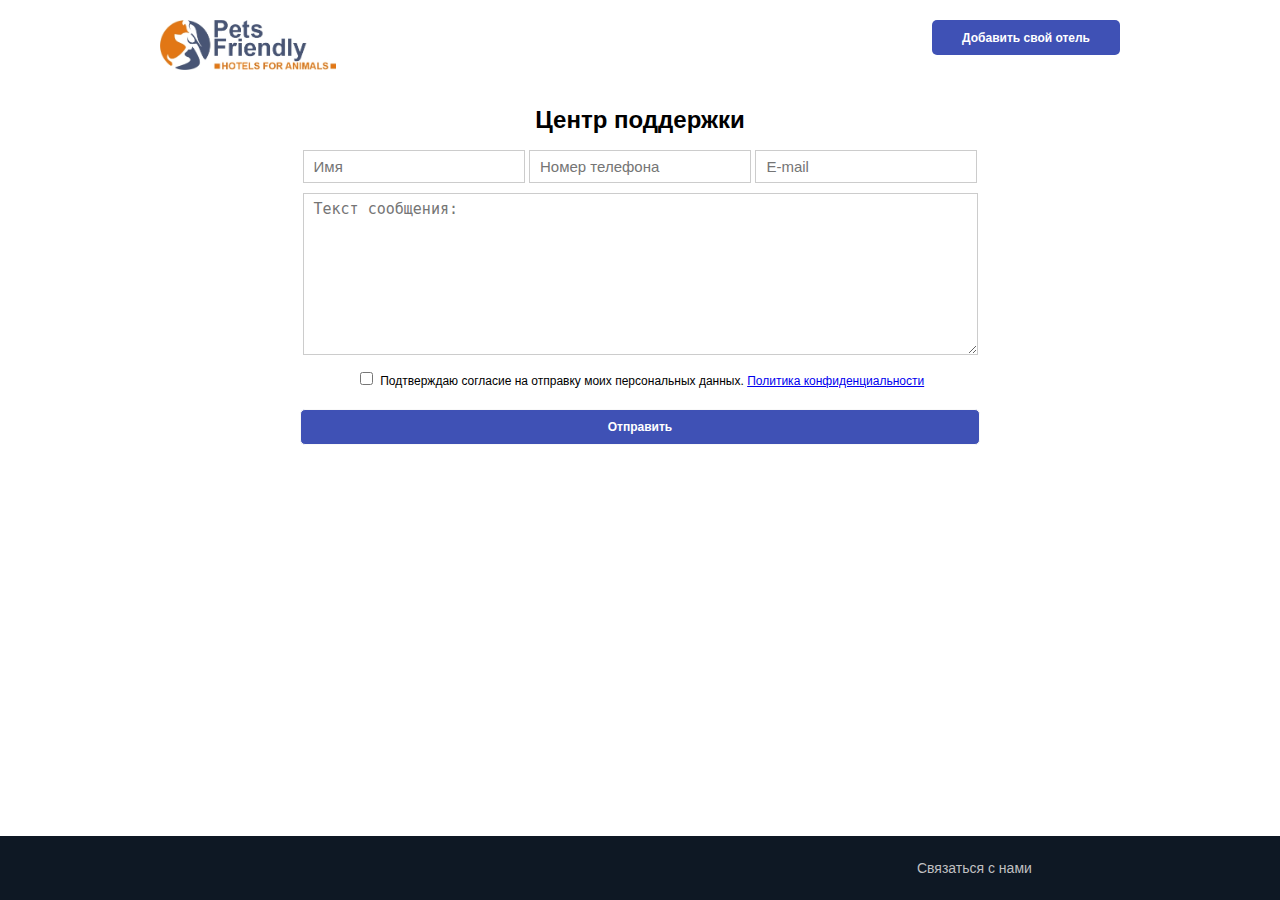
==== help.html @ 273ada11 "Upload static" ====
<!DOCTYPE html>
<html lang="ru">
    <head>
        <meta http-equiv="Content-Type" content="text/html; charset=utf-8" />
        <title>Pets Friendly &#124; Центр поддержки</title>
        <meta name="description" content="В Центре поддержки пользователей Вы можете описать свою проблему, либо оставить отзыв о сервисе.
И команда Pets Friendly обязательно Вам ответит!" />
        <link rel="stylesheet" type="text/css" href="css/base.css">
        <link rel="stylesheet" type="text/css" href="css/help.css">
    </head>
    <body>
        <div class="wrapper">
            <header>
                <div class="logo">
                    <a href="/"><img src="img/logo.jpg" alt="Logo"></a>
                </div>
                <div class="top-menu">
                    <ul>
                        <li><a href="/">Добавить свой отель</a></li>
                    </ul>
                </div>
            </header>
            <div class="content">
                <h1>Центр поддержки</h1>
				<div class="inline">
					<form action="#" method="post" name="contact">
						<input class="txt" name="name" type="name" placeholder="Имя">
						<input class="txt" name="phone" type="phone" placeholder="Номер телефона">
						<input class="txt" name="email" type="email" placeholder="E-mail">
						<textarea class="txt-area" name="msg" placeholder="Текст сообщения:"></textarea>
						<input type="checkbox" id="agreement" onchange="document.getElementById('send').disabled = !this.checked;">
						<label for="agreement">
							<span>Подтверждаю согласие на отправку моих персональных данных.
								<a target="new" href="#">Политика конфиденциальности</a>
							</span>
						</label>
					</form>
					<button class="send">Отправить</button>
				</div>
            </div>
        </div>
        <footer class="footer">
            <div class="container">
                <div class="row">
                    <div class="col-4"></div>
                    <div class="col-4"></div>
                    <div class="col-4"></div>
                    <div class="col-4">
                        <ul class="footer-navigation-link-list">
                            <li class="footer-navigation-link">
                                <a href="help.html">Связаться с нами</a>
                            </li>
                        </ul>
                    </div>
                </div>
            </div>
        </footer>
    </body>
</html>
---- css/base.css ----
html, body {
    width: 100%;
    height: 100%;
    margin: 0;
    font-family: Arial;
}

h1 {
    font-size: 24px;
}

.wrapper {
	max-width: 960px;
	margin: auto;
}

header {
	padding: 20px 0;
}

header .logo img {
    height: 50px;
}

header ul {
    margin: 0;
    padding: 0;
}

header ul li {
    list-style-position: inside;
    font-weight: 600;
    font-size: 12px;
    padding: 10px;
    cursor: pointer;
}

header ul a {
    text-decoration: none;
    vertical-align: middle;
}

header div {
    display: inline-block;
    float: right;
    vertical-align: middle;
}

header div:nth-of-type(odd) {
    float: left;
    clear: right;
}

.top-menu li {
    display: inline-block;
    padding: 10px 30px;
    margin: 0;
    background-color: #3F51B5;
    border-radius: 5px;
}

.top-menu li:hover {
    background-color: #e27715;
}

.top-menu a {
    color: #fff;
}

ul.nav {
    margin: 0;
    padding: 4px;
}

ul.nav li {
    display: inline;
    margin-right: 5px;
    padding: 3px;
}

.content {
    padding-top: 50px;
}

.footer {
    width: 100%;
    bottom: 0;
    left: 0;
    background-color: #0e1824;
    color: #8d8d91;
    font-size: 14px;
}

.footer a:link {
    color: #c0c0c2;
}

.footer a:visited {
    color: #737378;
}

.footer a:hover {
    color: #e27715;
}

.footer .container .row {
    padding: 0 10%;
    padding-top: 10px;
    padding-bottom: 10px;
}

.footer .container .row .col-4 {
    width: 24%;
    display:inline-block;
}

.footer .container .row ul {
    display: block;
}

.footer .container .row .footer-navigation-link-list {
    list-style-type: none;
}

.footer .container .row .footer-navigation-link {
    margin: 0 0 10px 0;
}

.footer .container .row .footer-navigation-link a {
    text-decoration: none;
    font-weight: 400;
}
---- css/help.css ----
span {
    font-size: 12px;
}

.content {
    text-align: center;
}

.inline {
    display: inline-block;
    width: 680px;
}

.txt,
.txt-area {
    display: inline-block;
    color: #676767;
    margin-bottom: 10px;
    border: 1px solid #ccc;
    padding: 5px 10px;
    font-size: 15px!important;
    line-height: 1.4em;
}

.txt {
   width: 200px;
}

.txt-area {
   width: 653px;
   min-height: 150px;
   max-height: 400px;
   resize: vertical;
}

.txt:focus,
.txt-area:focus {
   border-style: solid;
   border-color: #bababa;
   color: #444;
}

input.error,
textarea.error {
    border-color: #973D3D;
    border-style: solid;
    background: #F0BEBE;
    color: #A35959;
}

input.error:focus,
textarea.error:focus {
    border-color: #973D3D;
    color: #A35959;
}

.send {
    color: #fff;
    cursor: pointer;
    margin: 20px 0;
    padding: 10px;
    font-size: 12px;
    font-weight: 600;
    border: solid 1px #f9f9f9;
    border-radius: 5px;
    background: #3F51B5;
    width: 680px;
}

.send:hover {
    background: #E27715;
}

.footer {
    position: absolute;
}
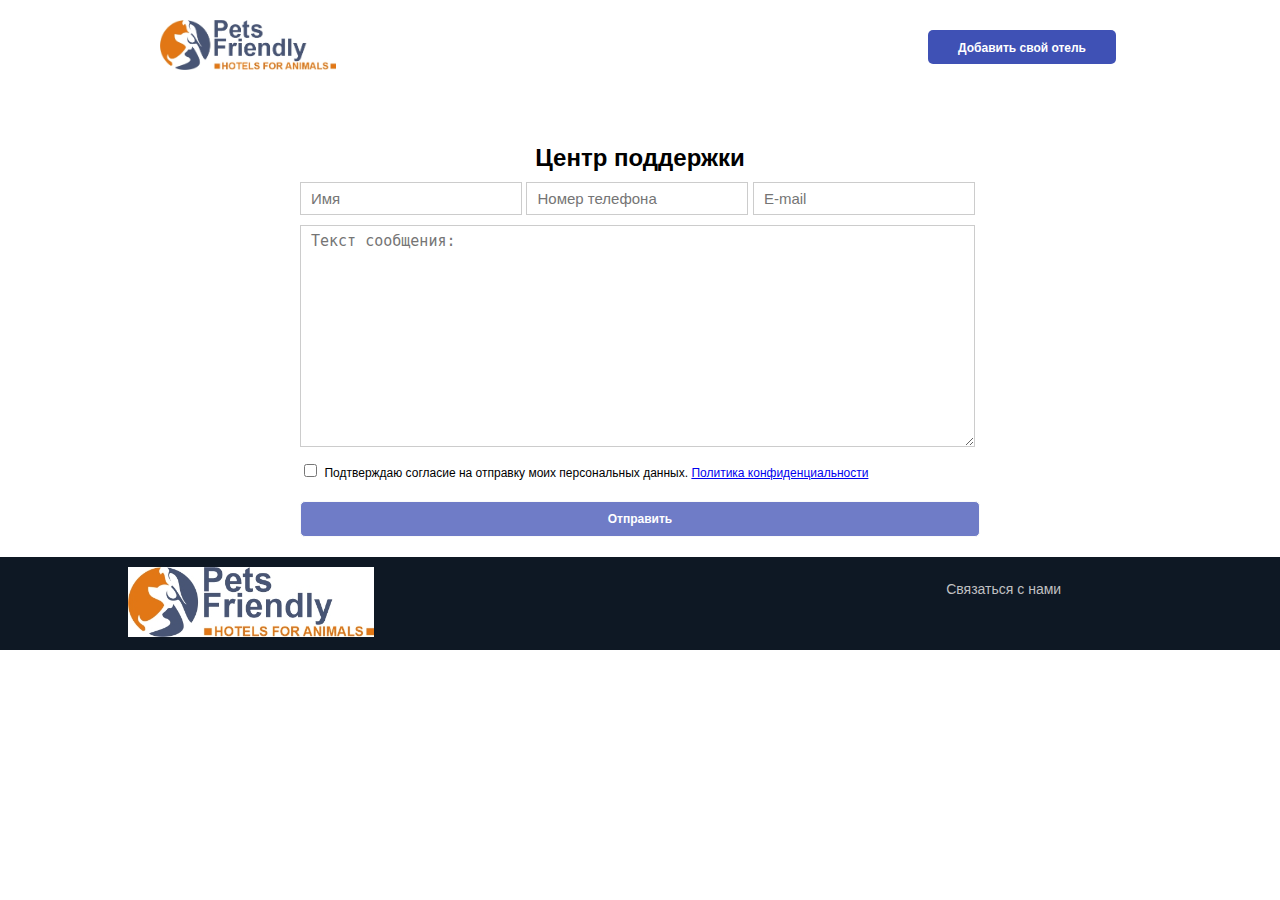
==== commit 027637d5: "Исправил валидацию формы" ====
--- a/help.html
+++ b/help.html
@@ -1,59 +1,72 @@
 <!DOCTYPE html>
 <html lang="ru">
-    <head>
-        <meta http-equiv="Content-Type" content="text/html; charset=utf-8" />
-        <title>Pets Friendly &#124; Центр поддержки</title>
-        <meta name="description" content="В Центре поддержки пользователей Вы можете описать свою проблему, либо оставить отзыв о сервисе.
+
+<head>
+    <meta http-equiv="Content-Type" content="text/html; charset=utf-8" />
+    <title>Pets Friendly &#124; Центр поддержки</title>
+    <meta name="description" content="В Центре поддержки пользователей Вы можете описать свою проблему, либо оставить отзыв о сервисе.
 И команда Pets Friendly обязательно Вам ответит!" />
-        <link rel="stylesheet" type="text/css" href="css/base.css">
-        <link rel="stylesheet" type="text/css" href="css/help.css">
-    </head>
-    <body>
-        <div class="wrapper">
-            <header>
-                <div class="logo">
-                    <a href="/"><img src="img/logo.jpg" alt="Logo"></a>
+    <link rel="stylesheet" type="text/css" href="css/help.css">
+</head>
+
+<body>
+    <div class="wrapper">
+        <header class="header">
+            <div class="header__logo">
+                <a href="/"><img src="img/logo.jpg" alt="Logo"></a>
+            </div>
+            <nav class="header__nav">
+                <ul class="header__nav__list">
+                    <li class="header__nav__item">
+                        <a href="/" class="header__nav__link">Добавить свой отель</a>
+                    </li>
+                </ul>
+            </nav>
+        </header>
+        <div class="content">
+            <span class="content__title">Центр поддержки</span>
+            <div class="content__content">
+                <form action="#" method="post" name="contact" class="content__content__form">
+                    <input type="text" name="name" class="content__content__form__name" placeholder="Имя" required>
+                    <input type="tel" name="phone" class="content__content__form__phone" placeholder="Номер телефона" required>
+                    <input type="email" name="email" class="content__content__form__email" placeholder="E-mail" required>
+                    <textarea name="msg" class="content__content__form__msg" cols="30" rows="10" placeholder="Текст сообщения:"
+                        required></textarea>
+                    <div class="margin-auto">
+                        <input type="checkbox" id="agreement">
+                        <label for="agreement">
+                            <span class="content__content__form__agreement__text">Подтверждаю согласие на отправку моих персональных данных.
+                                <a target="new" href="#">Политика конфиденциальности</a>
+                            </span>
+                        </label>
+                    </div>
+                    <button type="submit" class="content__content__form__btn blocked" id="send" disabled>Отправить</button>
+                </form>
+            </div>
+        </div>
+    </div>
+    <footer class="footer">
+        <div class="container">
+            <div class="footer__content">
+                <div class="footer__content__tab">
+                    <img src="img/logo.jpg" class="footer__content__tab__logo" alt="Logo">
                 </div>
-                <div class="top-menu">
-                    <ul>
-                        <li><a href="/">Добавить свой отель</a></li>
+                <div class="footer__content__tab"></div>
+                <div class="footer__content__tab"></div>
+                <div class="footer__content__tab">
+                    <ul class="footer__nav">
+                        <li class="footer__nav__item">
+                            <a href="help.html" class="footer__nav__link">Связаться с нами</a>
+                        </li>
                     </ul>
                 </div>
-            </header>
-            <div class="content">
-                <h1>Центр поддержки</h1>
-				<div class="inline">
-					<form action="#" method="post" name="contact">
-						<input class="txt" name="name" type="name" placeholder="Имя">
-						<input class="txt" name="phone" type="phone" placeholder="Номер телефона">
-						<input class="txt" name="email" type="email" placeholder="E-mail">
-						<textarea class="txt-area" name="msg" placeholder="Текст сообщения:"></textarea>
-						<input type="checkbox" id="agreement" onchange="document.getElementById('send').disabled = !this.checked;">
-						<label for="agreement">
-							<span>Подтверждаю согласие на отправку моих персональных данных.
-								<a target="new" href="#">Политика конфиденциальности</a>
-							</span>
-						</label>
-					</form>
-					<button class="send">Отправить</button>
-				</div>
             </div>
         </div>
-        <footer class="footer">
-            <div class="container">
-                <div class="row">
-                    <div class="col-4"></div>
-                    <div class="col-4"></div>
-                    <div class="col-4"></div>
-                    <div class="col-4">
-                        <ul class="footer-navigation-link-list">
-                            <li class="footer-navigation-link">
-                                <a href="help.html">Связаться с нами</a>
-                            </li>
-                        </ul>
-                    </div>
-                </div>
-            </div>
-        </footer>
-    </body>
+    </footer>
+
+    <script src="https://api-maps.yandex.ru/2.1/?lang=ru_RU&amp;apikey=87fd95de-0946-48f2-b611-edd134ddf8ec"
+        type="text/javascript"></script>
+    <script src="js/help.js"></script>
+</body>
+
 </html>--- a/css/help.css
+++ b/css/help.css
@@ -1,76 +1,215 @@
-span {
-    font-size: 12px;
-}
-
-.content {
-    text-align: center;
-}
-
-.inline {
-    display: inline-block;
-    width: 680px;
-}
-
-.txt,
-.txt-area {
-    display: inline-block;
-    color: #676767;
-    margin-bottom: 10px;
-    border: 1px solid #ccc;
-    padding: 5px 10px;
-    font-size: 15px!important;
-    line-height: 1.4em;
-}
-
-.txt {
-   width: 200px;
-}
-
-.txt-area {
-   width: 653px;
-   min-height: 150px;
-   max-height: 400px;
-   resize: vertical;
-}
-
-.txt:focus,
-.txt-area:focus {
-   border-style: solid;
-   border-color: #bababa;
-   color: #444;
-}
-
-input.error,
-textarea.error {
-    border-color: #973D3D;
-    border-style: solid;
-    background: #F0BEBE;
-    color: #A35959;
-}
-
-input.error:focus,
-textarea.error:focus {
-    border-color: #973D3D;
-    color: #A35959;
-}
-
-.send {
-    color: #fff;
-    cursor: pointer;
-    margin: 20px 0;
-    padding: 10px;
-    font-size: 12px;
-    font-weight: 600;
-    border: solid 1px #f9f9f9;
-    border-radius: 5px;
-    background: #3F51B5;
-    width: 680px;
-}
-
-.send:hover {
-    background: #E27715;
-}
-
-.footer {
-    position: absolute;
-}+html, body {
+  width: 100%;
+  height: 100%;
+  margin: 0;
+  font-family: Arial;
+}
+
+.wrapper {
+  max-width: 960px;
+  margin: auto;
+}
+
+.header {
+  display: -webkit-box;
+  display: -ms-flexbox;
+  display: flex;
+  -webkit-box-align: center;
+      -ms-flex-align: center;
+          align-items: center;
+  -webkit-box-pack: justify;
+      -ms-flex-pack: justify;
+          justify-content: space-between;
+  padding: 20px 0;
+}
+
+.header__logo img {
+  height: 50px;
+}
+
+.header__nav {
+  margin: 0;
+  padding: 4px;
+}
+
+.header__nav__list {
+  margin: 0;
+  padding: 0;
+  list-style-type: none;
+}
+
+.header__nav__item {
+  font-weight: 600;
+  font-size: 12px;
+  padding: 10px;
+  cursor: pointer;
+  padding: 10px 30px;
+  margin: 0;
+  background-color: #3F51B5;
+  border-radius: 5px;
+}
+
+.header__nav__item:hover {
+  background-color: #e27715;
+}
+
+.header__nav__link {
+  text-decoration: none;
+  vertical-align: middle;
+  color: #fff;
+}
+
+.content {
+  padding-top: 50px;
+}
+
+.content {
+  margin: 0 auto;
+  display: -webkit-box;
+  display: -ms-flexbox;
+  display: flex;
+  -webkit-box-orient: vertical;
+  -webkit-box-direction: normal;
+      -ms-flex-direction: column;
+          flex-direction: column;
+  -webkit-box-align: center;
+      -ms-flex-align: center;
+          align-items: center;
+}
+
+.content__title {
+  font-size: 24px;
+  font-weight: bold;
+  margin: 0 0 10px 0;
+}
+
+.content__content {
+  width: 680px;
+}
+
+.content__content__form__name, .content__content__form__phone, .content__content__form__email, .content__content__form__msg {
+  color: #676767;
+  margin-bottom: 10px;
+  border: 1px solid #ccc;
+  padding: 5px 10px;
+  font-size: 15px;
+  line-height: 1.4em;
+}
+
+.content__content__form__name:focus, .content__content__form__phone:focus, .content__content__form__email:focus, .content__content__form__msg:focus {
+  border-style: solid;
+  border-color: #bababa;
+  color: #444;
+}
+
+.content__content__form__name.error, .content__content__form__phone.error, .content__content__form__email.error, .content__content__form__msg.error {
+  border-color: #973D3D;
+  border-style: solid;
+  background: #F0BEBE;
+  color: #A35959;
+}
+
+.content__content__form__name.error:focus, .content__content__form__phone.error:focus, .content__content__form__email.error:focus, .content__content__form__msg.error:focus {
+  border-color: #973D3D;
+  color: #A35959;
+}
+
+.content__content__form__name, .content__content__form__phone, .content__content__form__email {
+  width: 200px;
+}
+
+.content__content__form__msg {
+  width: 653px;
+  min-height: 150px;
+  max-height: 400px;
+}
+
+.content__content__form__agreement__text {
+  font-size: 12px;
+}
+
+.content__content__form__btn {
+  color: #fff;
+  margin: 20px 0;
+  padding: 10px;
+  font-size: 12px;
+  font-weight: 600;
+  border: solid 1px #f9f9f9;
+  border-radius: 5px;
+  background: #3F51B5;
+  width: 680px;
+}
+
+.content__content__form__btn:hover {
+  background: #E27715;
+  cursor: pointer;
+}
+
+.content__content__form__btn:active, .content__content__form__btn:focus {
+  outline: none;
+}
+
+.content__content__form__btn.blocked {
+  opacity: 0.75;
+  cursor: default;
+}
+
+.content__content__form__btn.blocked:hover {
+  background: #3F51B5;
+}
+
+.footer {
+  width: 100%;
+  background-color: #0e1824;
+  color: #8d8d91;
+  font-size: 14px;
+}
+
+.footer a:link {
+  color: #c0c0c2;
+}
+
+.footer a:visited {
+  color: #737378;
+}
+
+.footer a:hover {
+  color: #e27715;
+}
+
+.footer__content {
+  padding: 0 10%;
+  padding-top: 10px;
+  padding-bottom: 10px;
+  display: -webkit-box;
+  display: -ms-flexbox;
+  display: flex;
+  -webkit-box-align: start;
+      -ms-flex-align: start;
+          align-items: flex-start;
+  -webkit-box-pack: justify;
+      -ms-flex-pack: justify;
+          justify-content: space-between;
+}
+
+.footer__content__tab {
+  width: 24%;
+}
+
+.footer__content__tab__logo {
+  width: 100%;
+  height: auto;
+}
+
+.footer__nav {
+  list-style-type: none;
+}
+
+.footer__nav__item {
+  margin: 0 0 10px 0;
+}
+
+.footer__nav__link {
+  text-decoration: none;
+  font-weight: 400;
+}
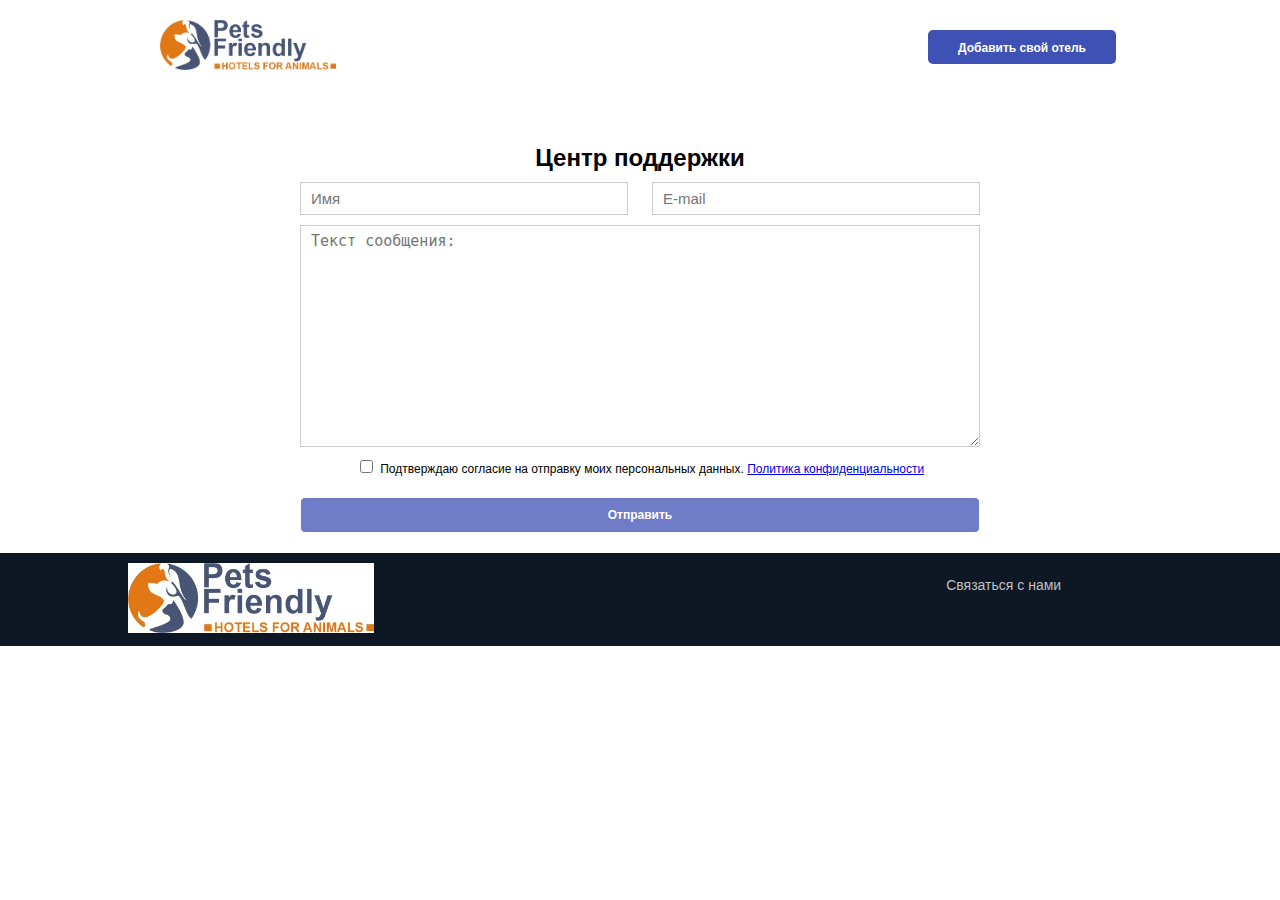
==== commit 8170d688: "Выполнил все потребности валидации формы" ====
--- a/help.html
+++ b/help.html
@@ -26,17 +26,15 @@
         <div class="content">
             <span class="content__title">Центр поддержки</span>
             <div class="content__content">
-                <form action="#" method="post" name="contact" class="content__content__form">
-                    <input type="text" name="name" class="content__content__form__name" placeholder="Имя" required>
-                    <input type="tel" name="phone" class="content__content__form__phone" placeholder="Номер телефона" required>
-                    <input type="email" name="email" class="content__content__form__email" placeholder="E-mail" required>
-                    <textarea name="msg" class="content__content__form__msg" cols="30" rows="10" placeholder="Текст сообщения:"
-                        required></textarea>
+                <form action="#" method="get" name="contact" class="content__content__form">
+                    <input type="text" name="name" class="content__content__form__name" placeholder="Имя" id="name" required>
+                    <input type="email" name="email" class="content__content__form__email" placeholder="E-mail" id="email" required>
+                    <textarea name="msg" class="content__content__form__msg" cols="30" rows="10" placeholder="Текст сообщения:" id="msg" required></textarea>
                     <div class="margin-auto">
-                        <input type="checkbox" id="agreement">
+                        <input type="checkbox" id="agreement" required>
                         <label for="agreement">
                             <span class="content__content__form__agreement__text">Подтверждаю согласие на отправку моих персональных данных.
-                                <a target="new" href="#">Политика конфиденциальности</a>
+                                <a target="new" href="https://pets-friendly.ru/privacy/">Политика конфиденциальности</a>
                             </span>
                         </label>
                     </div>
--- a/css/help.css
+++ b/css/help.css
@@ -87,7 +87,23 @@
   width: 680px;
 }
 
-.content__content__form__name, .content__content__form__phone, .content__content__form__email, .content__content__form__msg {
+.content__content__form {
+  display: -webkit-box;
+  display: -ms-flexbox;
+  display: flex;
+  -ms-flex-wrap: wrap;
+      flex-wrap: wrap;
+  -webkit-box-pack: justify;
+      -ms-flex-pack: justify;
+          justify-content: space-between;
+}
+
+.content__content__form .margin-auto {
+  width: 100%;
+  text-align: center;
+}
+
+.content__content__form__name, .content__content__form__email, .content__content__form__msg {
   color: #676767;
   margin-bottom: 10px;
   border: 1px solid #ccc;
@@ -96,30 +112,30 @@
   line-height: 1.4em;
 }
 
-.content__content__form__name:focus, .content__content__form__phone:focus, .content__content__form__email:focus, .content__content__form__msg:focus {
+.content__content__form__name:focus, .content__content__form__email:focus, .content__content__form__msg:focus {
   border-style: solid;
   border-color: #bababa;
   color: #444;
 }
 
-.content__content__form__name.error, .content__content__form__phone.error, .content__content__form__email.error, .content__content__form__msg.error {
+.content__content__form__name.error, .content__content__form__email.error, .content__content__form__msg.error {
   border-color: #973D3D;
   border-style: solid;
   background: #F0BEBE;
   color: #A35959;
 }
 
-.content__content__form__name.error:focus, .content__content__form__phone.error:focus, .content__content__form__email.error:focus, .content__content__form__msg.error:focus {
+.content__content__form__name.error:focus, .content__content__form__email.error:focus, .content__content__form__msg.error:focus {
   border-color: #973D3D;
   color: #A35959;
 }
 
-.content__content__form__name, .content__content__form__phone, .content__content__form__email {
-  width: 200px;
+.content__content__form__name, .content__content__form__email {
+  width: 45%;
 }
 
 .content__content__form__msg {
-  width: 653px;
+  width: 100%;
   min-height: 150px;
   max-height: 400px;
 }
